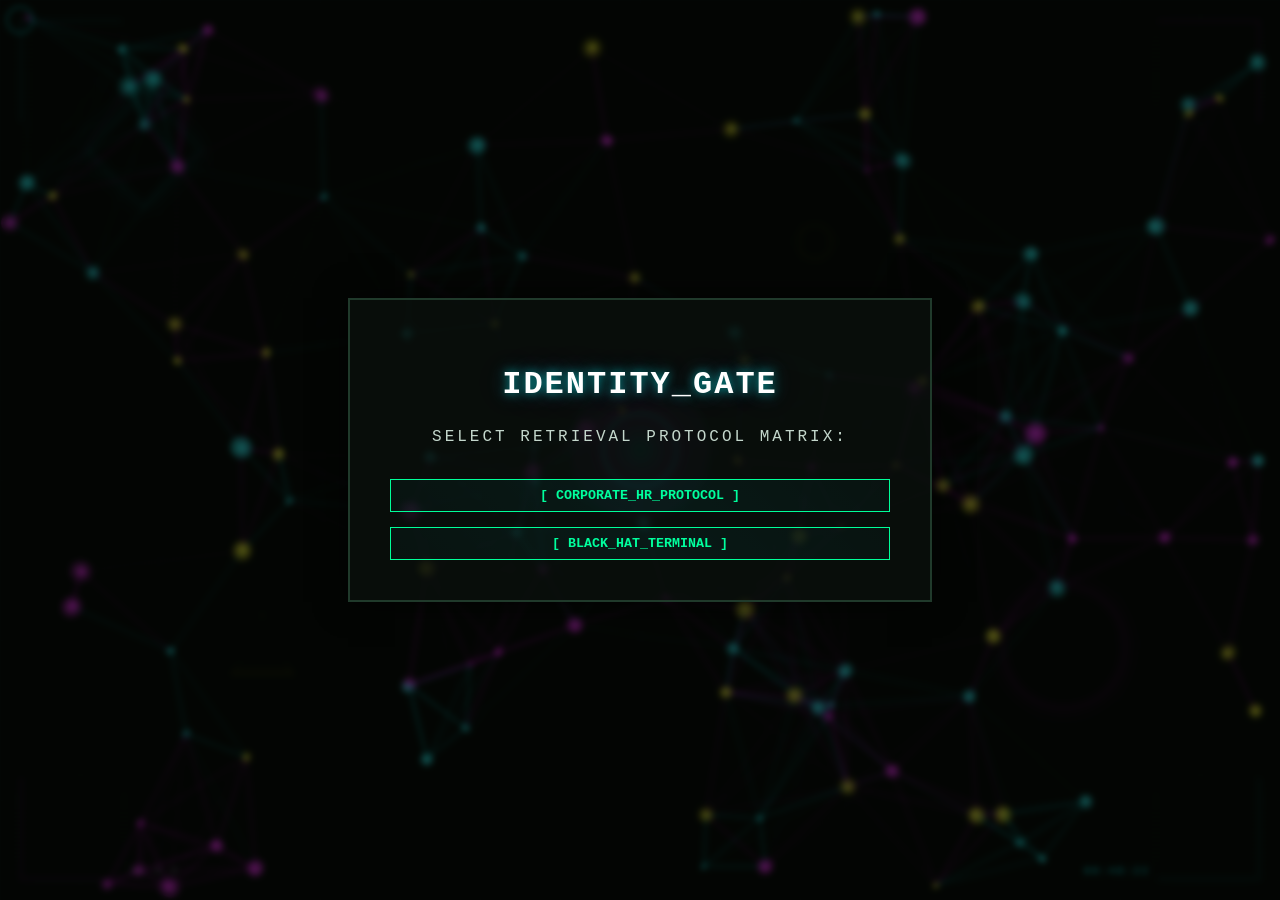
==== index.html @ b3e8c53b "feat: neon landing effects + matrix rain boot sequence - Add particle system (130 particles, 3 color" ====
<!DOCTYPE html>
<html lang="en">
<head>
    <meta charset="UTF-8">
    <meta name="viewport" content="width=device-width, initial-scale=1.0">
    <title>JESÚS MARTÍNEZ // DEVOPS_DECK</title>
    <link rel="preconnect" href="https://fonts.googleapis.com">
    <link rel="preconnect" href="https://fonts.gstatic.com" crossorigin>
    <link href="https://fonts.googleapis.com/css2?family=Orbitron:wght@400;500;600;700;800;900&display=swap" rel="stylesheet">
    <link rel="stylesheet" href="style.css">
</head>
<body>
    <div class="grid-lines"></div>
    <div class="scanlines"></div>
    <div class="floating-shapes">
        <div class="shape shape-1"></div>
        <div class="shape shape-2"></div>
        <div class="shape shape-3"></div>
        <div class="shape shape-4"></div>
        <div class="shape shape-5"></div>
    </div>
    <div class="corner corner-tl"></div>
    <div class="corner corner-tr"></div>
    <div class="corner corner-bl"></div>
    <div class="corner corner-br"></div>
    <canvas class="scene" id="scene"></canvas>
    <canvas id="matrix-rain" class="matrix-rain hidden"></canvas>

    <!-- ==========================================
         GATEKEEPER LAYER (INITIAL SCREEN)
         ========================================== -->
    <div id="gatekeeper-screen" class="overlay-screen">
        <div class="gatekeeper-frame">
            <h1 class="glitch-title" data-text="IDENTITY_GATE">IDENTITY_GATE</h1>
            <p class="gatekeeper-hint">SELECT RETRIEVAL PROTOCOL MATRIX:</p>
            <div class="gatekeeper-actions">
                <button id="gate-hr-btn" class="btn-gate hr-gate">[ CORPORATE_HR_PROTOCOL ]</button>
                <button id="gate-tech-btn" class="btn-gate tech-gate">[ BLACK_HAT_TERMINAL ]</button>
            </div>
        </div>
    </div>

    <!-- ==========================================
         TERMINAL BOOT SCREEN LAYER
         ========================================== -->
    <div id="boot-screen" class="overlay-screen hidden">
        <div class="boot-container">
            <div class="boot-header">
                <span>SYSTEM_BOOT_LOG // CORE_v4.8</span>
                <button id="skip-boot-btn" class="btn-skip">[ BYPASS_BOOT ]</button>
            </div>
            <div id="boot-log" class="boot-log-output"></div>
            <div id="login-prompt" class="login-prompt-zone"></div>
        </div>
    </div>

    <!-- ==========================================
         MAIN INTERFACE DECK
         ========================================== -->
    <main id="main-ui" class="main-deck hidden">
        
        <!-- TOP CONFIGURATION CONTROL MATRIX -->
        <header class="deck-header staggered-reveal">
            <div class="brand-zone">
                <h1 class="main-title">JESÚS MARTÍNEZ</h1>
                <p id="cv-subtitle" class="main-subtitle">> Specialist Agent // Tech Deck // DevOps & Admin</p>
            </div>
            <div class="control-matrix">
                <button id="hr-mode-btn" class="btn-control">[ SWITCH TO STANDARD CV ]</button>
                <button id="overclock-btn" class="btn-control btn-danger">CORE_OVERCLOCK</button>
                <button id="toggle-font-btn" class="btn-control">[ AA_READABLE_FONT ]</button>
                <button id="toggle-theme-btn" class="btn-control">[ COLOR_MATRIX: DEFAULT ]</button>
                <button id="reset-page-btn" class="btn-control">[ RESET_DECK ]</button>
            </div>
        </header>

        <p id="cv-contact" class="contact-sub-bar staggered-reveal">LOC: CDMX // LANG: EN_ADV, ES_NAT // NET_LINK: <a href="https://www.linkedin.com/in/jesusmartinezg95/" target="_blank">linkedin.com/in/jesusmartinezg95/</a></p>

        <!-- SECTION 0: METRICS DIAGNOSTICS -->
        <section id="metrics-deck" class="section-card staggered-reveal">
            <h2 id="sec0-title">[00] SYSTEM_METRICS</h2>
            <div class="metrics-grid">
                <div class="metric-cell">
                    <span id="lbl-exp" class="metric-label">EXP_LEVEL</span>
                    <span class="metric-value text-accent">~7.0_YEARS</span>
                </div>
                <div class="metric-cell">
                    <span id="lbl-zone" class="metric-label">ZONE_DB</span>
                    <span class="metric-value">MX_CDMX</span>
                </div>
                <div class="metric-cell">
                    <span id="lbl-tv" class="metric-label">TICKET_VELOCITY</span>
                    <span class="metric-value">OPTIMIZED</span>
                </div>
                <div class="metric-cell">
                    <span id="lbl-os" class="metric-label">PRIMARY_OS</span>
                    <span class="metric-value">LINUX_CORE</span>
                </div>
                <div class="metric-cell">
                    <span id="lbl-tool" class="metric-label">ADMIN_TOOL</span>
                    <span class="metric-value">JIRA_CLOUD</span>
                </div>
                <div class="metric-cell">
                    <span id="lbl-lv" class="metric-label">LEARNING_VECTOR</span>
                    <span class="metric-value text-neon">ACTIVE</span>
                </div>
                <div class="metric-cell">
                    <span id="lbl-ds" class="metric-label">DOCUMENTATION_SCORE</span>
                    <span class="metric-value">ROBUST</span>
                </div>
                <div class="metric-cell">
                    <span id="lbl-ut" class="metric-label">UPTIME</span>
                    <span class="metric-value">100%</span>
                </div>
                <div class="metric-cell">
                    <span id="lbl-cc" class="metric-label">COFFEE_CONSUMPTION</span>
                    <span class="metric-value text-accent">CRITICAL</span>
                </div>
            </div>
        </section>

        <!-- SECTION 1: INVENTORY MATRIX (SKILLS) -->
        <section id="inventory-deck" class="section-card staggered-reveal">
            <h2 id="sec1-title">[01] HARDWARE_INVENTORY (SKILLS)</h2>
            <p id="sec1-desc" class="section-instruction">Select an item slot to extract technical metadata and sub-tools.</p>
            
            <div class="inventory-container">
                <!-- Left Hand Slots Grid -->
                <div class="inventory-grid">
                    <div class="inv-slot active" data-item="jira">Jira_Cloud.cfg</div>
                    <div class="inv-slot" data-item="linux">Linux_Core.bin</div>
                    <div class="inv-slot" data-item="automation">Automation.sh</div>
                    <div class="inv-slot" data-item="identity">IAM_Access.key</div>
                    <div class="inv-slot" data-item="cloud">Cloud_Dev.env</div>
                    <div class="inv-slot" data-item="endpoint">Endpoint_Mgmt.sys</div>
                    <div class="inv-slot" data-item="agile">Agile_Sprint.log</div>
                    <div class="inv-slot" data-item="service">Service_SLA.cfg</div>
                    <div class="inv-slot" data-item="excel">Data_Report.xlsx</div>
                    <div class="inv-slot" data-item="webdev">Web_Dev.src</div>
                    <div class="inv-slot" data-item="ai">AI_Leverage.run</div>
                </div>

                <!-- Right Hand Metadata Reader Pane -->
                <div class="inventory-display-pane">
                    <h3 id="item-title" class="display-title">Jira_Cloud.cfg</h3>
                    <div class="display-meta">
                        <p id="lbl-rarity">RARITY: <span class="text-accent" id="item-rarity">SPEC</span></p>
                        <p id="lbl-level">SKILL_LEVEL: <span id="item-level">PLATFORM_ADMIN</span></p>
                    </div>
                    <hr class="pane-divider">
                    <p id="item-desc" class="display-description">
                        Coordinates platform configuration and user management within Atlassian Jira Cloud. Configures custom workflows, issue fields, security schemes, and Agile project boards to keep engineering squads completely aligned.
                    </p>
                </div>
            </div>
        </section>

        <!-- SECTION 2: CONTRACT LOG (EXPERIENCE) -->
        <section id="mission-log" class="section-card staggered-reveal">
            <div class="log-section-header">
                <h2 id="sec2-title">[02] CONTRACT_LOG (EXPERIENCE_HISTORY)</h2>
                <button id="decrypt-all-btn" class="btn-decrypt">[ DECRYPT_ALL_LOGS ]</button>
            </div>
            
            <div class="timeline">
                <div class="timeline-event">
                    <div id="role-tideworks">
                        <button class="btn-decrypt action-decrypt" data-target="role-tideworks">[ DECRYPT TIDEWORKS LOG ]</button>
                    </div>
                </div>
                <div class="timeline-event">
                    <div id="role-tcs">
                        <button class="btn-decrypt action-decrypt" data-target="role-tcs">[ DECRYPT TCS LOG ]</button>
                    </div>
                </div>
                <div class="timeline-event">
                    <div id="role-mahindra">
                        <button class="btn-decrypt action-decrypt" data-target="role-mahindra">[ DECRYPT TECH MAHINDRA LOG ]</button>
                    </div>
                </div>
                <div class="timeline-event">
                    <div id="role-compucom">
                        <button class="btn-decrypt action-decrypt" data-target="role-compucom">[ DECRYPT COMPUCOM LOG ]</button>
                    </div>
                </div>
            </div>
        </section>

    </main>

    <div class="version">v1.0.0</div>
    <div class="time" id="time">00:00:00</div>
    <div class="mouse-trail" id="trail"></div>

    <script src="script.js"></script>
</body>
</html>
---- style.css ----
/* ==========================================
   VARIABLES & DESIGN MATRIX
   ========================================== */
:root {
    --bg-main: #050806;
    --card-bg: rgba(10, 16, 12, 0.85);
    --text-main: #c4d7cc;
    --text-bright: #ffffff;
    --border-color: #203a2b;
    
    --accent-neon: #00ff99;
    --accent-critical: #ff3366;
    --accent-dim: #116644;
    
    --font-terminal: 'Courier New', Courier, monospace;
    --font-readable: 'Segoe UI', Tahoma, Geneva, Verdana, sans-serif;
}

body {
    background-color: var(--bg-main);
    color: var(--text-main);
    font-family: var(--font-terminal);
    margin: 0;
    padding: 20px;
    box-sizing: border-box;
    overflow-x: hidden;
    line-height: 1.5;
}

body.readable-font {
    font-family: var(--font-readable) !important;
}

body.high-contrast-mode {
    --bg-main: #ffffff !important;
    --card-bg: #f7f9fa !important;
    --text-main: #2d3748 !important;
    --text-bright: #1a202c !important;
    --border-color: #cbd5e0 !important;
    --accent-neon: #1a56c4 !important;
    --accent-critical: #c53030 !important;
    --accent-dim: #cbd5e0 !important;
}

body.overclocked {
    --accent-neon: #ff3366 !important;
    --accent-critical: #00ff99 !important;
    --border-color: #5a1827 !important;
    --bg-main: #0a0305 !important;
}

/* OVERLAY MODULES */
.overlay-screen {
    position: fixed;
    top: 0;
    left: 0;
    width: 100vw;
    height: 100vh;
    background: var(--bg-main);
    z-index: 9999;
    display: flex;
    justify-content: center;
    align-items: center;
    padding: 20px;
    box-sizing: border-box;
}

.hidden { display: none !important; }

#gatekeeper-screen {
    background: rgba(5, 8, 6, 0.65) !important;
    backdrop-filter: blur(3px);
}

#gatekeeper-screen .gatekeeper-frame {
    animation: framePulse 4s ease-in-out infinite;
}

@keyframes framePulse {
    0%, 100% { box-shadow: 0 0 30px rgba(0, 255, 255, 0.15), 0 0 60px rgba(0, 255, 255, 0.05); }
    50% { box-shadow: 0 0 50px rgba(255, 0, 255, 0.25), 0 0 80px rgba(255, 0, 255, 0.1); }
}

.gatekeeper-frame {
    background: rgba(10, 16, 12, 0.75);
    border: 2px solid var(--border-color);
    padding: 40px;
    text-align: center;
    max-width: 500px;
    width: 100%;
    box-shadow: 0 0 30px rgba(0, 0, 0, 0.7);
    transition: box-shadow 0.3s ease;
}

.gatekeeper-frame:hover {
    border-color: var(--accent-neon);
    box-shadow: 0 0 40px rgba(0, 255, 153, 0.2), 0 0 80px rgba(0, 255, 153, 0.05);
}

.glitch-title {
    color: var(--text-bright);
    font-size: 2rem;
    margin-bottom: 10px;
    letter-spacing: 2px;
    text-shadow: 0 0 10px rgba(0, 255, 255, 0.5), 0 0 20px rgba(0, 255, 255, 0.3), 0 0 40px rgba(255, 0, 255, 0.2);
    animation: titleGlow 3s ease-in-out infinite;
}

@keyframes titleGlow {
    0%, 100% { text-shadow: 0 0 10px rgba(0, 255, 255, 0.5), 0 0 20px rgba(0, 255, 255, 0.3), 0 0 40px rgba(255, 0, 255, 0.2); }
    50% { text-shadow: 0 0 20px rgba(255, 0, 255, 0.6), 0 0 40px rgba(255, 0, 255, 0.4), 0 0 60px rgba(0, 255, 255, 0.3); }
}

.gatekeeper-hint { margin-bottom: 30px; color: var(--text-main); letter-spacing: 3px; }
.gatekeeper-actions { display: flex; flex-direction: column; gap: 15px; }

.btn-gate {
    position: relative;
    overflow: hidden;
    transition: all 0.3s ease;
}

.btn-gate::after {
    content: '';
    position: absolute;
    top: -50%;
    left: -50%;
    width: 200%;
    height: 200%;
    background: linear-gradient(45deg, transparent, rgba(0, 255, 255, 0.05), transparent);
    animation: btnSweep 3s linear infinite;
}

@keyframes btnSweep {
    0% { transform: translateX(-100%) rotate(45deg); }
    100% { transform: translateX(100%) rotate(45deg); }
}

.btn-gate:hover::after { display: none; }

.boot-container {
    width: 100%;
    max-width: 800px;
    height: 80vh;
    background: #000000;
    border: 1px solid var(--accent-dim);
    display: flex;
    flex-direction: column;
    padding: 15px;
}

.boot-header {
    display: flex;
    justify-content: space-between;
    border-bottom: 1px solid var(--accent-dim);
    padding-bottom: 8px;
    font-size: 0.85rem;
    color: var(--accent-neon);
}

.boot-log-output {
    flex-grow: 1;
    overflow-y: auto;
    margin-top: 15px;
    font-size: 0.95rem;
    color: var(--accent-neon);
}

.login-prompt-zone {
    margin-top: 10px;
    border-top: 1px dashed var(--accent-dim);
    padding-top: 15px;
}

.terminal-input-line { display: flex; gap: 10px; align-items: center; margin-top: 5px; }
.terminal-input {
    background: transparent; border: none; outline: none;
    color: #ffffff; font-family: inherit; font-size: 1rem; flex-grow: 1;
}

.blink-prompt { animation: blink 1s infinite; }
@keyframes blink { 50% { opacity: 0; } }

/* MAIN DECK DESIGN */
.main-deck { max-width: 1000px; margin: 0 auto; }
.deck-header {
    display: flex; justify-content: space-between; align-items: flex-start;
    flex-wrap: wrap; gap: 20px; border-bottom: 2px solid var(--border-color); padding-bottom: 20px;
}
.main-title { margin: 0; font-size: 2.2rem; color: var(--text-bright); letter-spacing: 1px; }
.main-subtitle { color: var(--accent-neon); font-weight: bold; margin: 5px 0 0 0; }
.contact-sub-bar { margin: 10px 0 30px 0; font-size: 0.85rem; opacity: 0.8; }
.contact-sub-bar a { color: inherit; text-decoration: underline; }
.contact-sub-bar a:hover { color: var(--accent-neon); }
.control-matrix { display: flex; flex-wrap: wrap; gap: 8px; }

.section-card { background: var(--card-bg); border: 1px solid var(--border-color); padding: 25px; margin-bottom: 25px; border-radius: 2px; }
.section-card h2 { margin-top: 0; margin-bottom: 20px; font-size: 1.25rem; color: var(--text-bright); border-bottom: 1px solid var(--border-color); padding-bottom: 8px; }

.btn-gate, .btn-control, .btn-skip, .btn-decrypt {
    background: transparent; border: 1px solid var(--accent-neon); color: var(--accent-neon);
    font-family: inherit; padding: 8px 14px; cursor: pointer; font-weight: bold; transition: all 0.2s ease;
}
.btn-gate:hover, .btn-control:hover, .btn-skip:hover, .btn-decrypt:hover { background: var(--accent-neon); color: #000000 !important; }
body.high-contrast-mode .btn-gate:hover, body.high-contrast-mode .btn-control:hover, body.high-contrast-mode .btn-skip:hover, body.high-contrast-mode .btn-decrypt:hover { color: #ffffff !important; }

.btn-danger { border-color: var(--accent-critical); color: var(--accent-critical); }
.btn-danger:hover { background: var(--accent-critical); color: #ffffff !important; }

.metrics-grid { display: grid; grid-template-columns: repeat(auto-fill, minmax(200px, 1fr)); gap: 15px; }
.metric-cell { border: 1px solid var(--border-color); padding: 15px; background: rgba(0,0,0,0.2); }
body.high-contrast-mode .metric-cell { background: #edf2f7; }
.metric-label { display: block; font-size: 0.8rem; opacity: 0.7; margin-bottom: 5px; }
.metric-value { font-size: 1.15rem; font-weight: bold; }

/* INVENTORY INTERFACE MATRIX */
.section-instruction { font-size: 0.85rem; margin-bottom: 15px; opacity: 0.7; }
.inventory-container { display: grid; grid-template-columns: 1fr 1fr; gap: 20px; }
@media (max-width: 768px) { .inventory-container { grid-template-columns: 1fr; } }

.inventory-grid { display: grid; grid-template-columns: 1fr 1fr; gap: 10px; align-content: start; }
.inv-slot { border: 1px solid var(--border-color); padding: 12px; text-align: center; background: rgba(0,0,0,0.3); cursor: pointer; font-size: 0.85rem; user-select: none; text-overflow: ellipsis; overflow: hidden; white-space: nowrap; }
body.high-contrast-mode .inv-slot { background: #edf2f7; }
.inv-slot.active { border-color: var(--accent-neon); background: rgba(0, 255, 153, 0.05); color: var(--text-bright); font-weight: bold; }
body.high-contrast-mode .inv-slot.active { background: rgba(26, 86, 196, 0.1); color: var(--accent-neon); }

.inventory-display-pane { border: 1px solid var(--border-color); padding: 20px; background: rgba(0,0,0,0.4); min-height: 250px; }
body.high-contrast-mode .inventory-display-pane { background: #ffffff; }
.display-title { margin-top: 0; color: var(--text-bright); }
.display-meta { font-size: 0.85rem; margin: 10px 0; }
.display-meta p { margin: 4px 0; }
.pane-divider { border: 0; border-top: 1px dashed var(--border-color); margin: 15px 0; }

/* EXPERIENCE TIMELINE CONTAINER MODULES */
.log-section-header { display: flex; justify-content: space-between; align-items: center; flex-wrap: wrap; gap: 15px; margin-bottom: 20px; border-bottom: 1px solid var(--border-color); padding-bottom: 8px; }
.log-section-header h2 { margin: 0; border: none !important; padding: 0; }
.timeline { display: flex; flex-direction: column; gap: 20px; }
.timeline-event { width: 100%; }

.terminal-experience-box { background: rgba(12, 15, 18, 0.95); border: 1px solid var(--accent-neon); border-left: 4px solid var(--accent-neon); padding: 22px; border-radius: 4px; box-shadow: 0 4px 20px rgba(0, 255, 204, 0.04); font-family: inherit; transition: all 0.3s ease; animation: boxFadeIn 0.4s ease-out forwards; }
@keyframes boxFadeIn { from { opacity: 0; transform: translateY(8px); } to { opacity: 1; transform: translateY(0); } }

.experience-header { display: flex; justify-content: space-between; align-items: center; flex-wrap: wrap; gap: 10px; }
.role-title { font-size: 1.15rem; font-weight: bold; color: var(--text-bright); }
.role-date { color: var(--accent-neon); font-weight: bold; font-size: 0.95rem; }
.experience-metadata { margin-top: 6px; font-size: 0.8rem; font-weight: bold; opacity: 0.8; }
.tag-accent { color: var(--accent-critical); }
.tag-divider { color: var(--border-color); margin: 0 6px; }
.tag-secondary { color: #a0aec0; }
.box-divider { border: 0; border-top: 1px dashed var(--border-color); margin: 15px 0; }

.decryption-status-line { display: flex; align-items: center; gap: 8px; margin-bottom: 15px; }
.status-indicator-dot { width: 6px; height: 6px; background-color: var(--accent-neon); border-radius: 50%; }
.status-text { font-size: 0.75rem; font-weight: bold; color: var(--accent-neon); letter-spacing: 0.5px; }
.company-log-block { line-height: 1.6; }
.company-name { display: block; font-weight: bold; color: var(--text-bright); margin-bottom: 10px; font-size: 0.95rem; }

.clean-log-bullets { list-style: none; padding-left: 0; margin: 0; }
.clean-log-bullets li { position: relative; padding-left: 20px; margin-bottom: 12px; font-size: 0.95rem; color: var(--text-main); }
.clean-log-bullets li::before { content: "•"; position: absolute; left: 0; color: var(--accent-neon); font-weight: bold; }
.clean-log-bullets li:last-child { margin-bottom: 0; }

body.high-contrast-mode .terminal-experience-box { background: #ffffff !important; border-color: var(--border-color) !important; border-left-color: var(--accent-neon) !important; box-shadow: 0 2px 10px rgba(0,0,0,0.05) !important; }
body.high-contrast-mode .role-title, body.high-contrast-mode .company-name { color: #1a202c !important; }
body.high-contrast-mode .clean-log-bullets li { color: #2d3748 !important; }
body.high-contrast-mode .tag-secondary { color: #718096 !important; }

.text-accent { color: var(--accent-critical) !important; }
.text-neon { color: var(--accent-neon) !important; }

.staggered-reveal { opacity: 0; transform: translateY(10px); transition: opacity 0.4s ease, transform 0.4s ease; }
.staggered-reveal.visible { opacity: 1; transform: translateY(0); }

/* ==========================================
   MATRIX RAIN & BOOT EFFECTS
   ========================================== */
.matrix-rain {
    position: fixed;
    top: 0; left: 0;
    width: 100%; height: 100%;
    z-index: 1;
    pointer-events: none;
    opacity: 0.6;
}

#boot-screen {
    background: rgba(5, 8, 6, 0.65) !important;
}

.boot-container {
    background: rgba(0, 0, 0, 0.7) !important;
    backdrop-filter: blur(2px);
}

.glitch-flash {
    animation: glitchFlicker 0.15s ease 4;
}

@keyframes glitchFlicker {
    0% { opacity: 1; transform: translate(0); }
    25% { opacity: 0.2; transform: translate(-3px, 1px); }
    50% { opacity: 0.9; transform: translate(3px, -1px); }
    75% { opacity: 0.3; transform: translate(-1px, 2px); }
    100% { opacity: 1; transform: translate(0); }
}

@keyframes scanlineFlicker {
    0% { opacity: 0.4; }
    50% { opacity: 0.2; }
    100% { opacity: 0.4; }
}

#boot-log p {
    margin: 0 0 4px 0;
    animation: textFadeIn 0.3s ease-out;
}

@keyframes textFadeIn {
    from { opacity: 0; transform: translateY(5px); }
    to { opacity: 1; transform: translateY(0); }
}

.blink-prompt {
    animation: blink 0.8s infinite;
}

body.high-contrast-mode .matrix-rain { opacity: 0.25; }
body.high-contrast-mode #boot-screen { background: rgba(247, 249, 250, 0.85) !important; }
body.high-contrast-mode .boot-container { background: rgba(255, 255, 255, 0.85) !important; }
body.high-contrast-mode #gatekeeper-screen { background: rgba(247, 249, 250, 0.85) !important; }
body.high-contrast-mode #gatekeeper-screen .gatekeeper-frame { background: rgba(255, 255, 255, 0.9) !important; }

/* ==========================================
   NEON LANDING DECORATIVE ELEMENTS
   ========================================== */
:root {
    --neon-primary: #0ff;
    --neon-secondary: #f0f;
    --neon-tertiary: #ff0;
}

.scene {
    position: fixed;
    top: 0;
    left: 0;
    width: 100%;
    height: 100%;
    z-index: 0;
    pointer-events: none;
}

.main-deck, .overlay-screen {
    position: relative;
    z-index: 1;
}

.overlay-screen {
    position: fixed;
    z-index: 9999;
}

.grid-lines {
    position: fixed;
    top: 0;
    left: 0;
    width: 100%;
    height: 100%;
    background: 
        linear-gradient(90deg, rgba(0, 255, 255, 0.06) 1px, transparent 1px),
        linear-gradient(rgba(0, 255, 255, 0.06) 1px, transparent 1px),
        linear-gradient(90deg, rgba(255, 0, 255, 0.02) 2px, transparent 2px),
        linear-gradient(rgba(255, 0, 255, 0.02) 2px, transparent 2px);
    background-size: 80px 80px, 80px 80px, 160px 160px, 160px 160px;
    animation: gridMove 20s linear infinite;
    z-index: 0;
    pointer-events: none;
}

@keyframes gridMove {
    0% { transform: translate(0, 0); }
    100% { transform: translate(80px, 80px); }
}

.scanlines {
    position: fixed;
    top: 0;
    left: 0;
    width: 100%;
    height: 100%;
    background: repeating-linear-gradient(
        0deg,
        transparent,
        transparent 2px,
        rgba(0, 0, 0, 0.1) 2px,
        rgba(0, 0, 0, 0.1) 4px
    );
    pointer-events: none;
    z-index: 2;
}

.corner {
    position: fixed;
    width: 100px;
    height: 100px;
    border: 2px solid var(--neon-primary);
    opacity: 0.45;
    z-index: 0;
    pointer-events: none;
    box-shadow: 0 0 15px rgba(0, 255, 255, 0.15), inset 0 0 15px rgba(0, 255, 255, 0.05);
}

.corner-tl, .corner-br { border-color: var(--neon-primary); }
.corner-tr, .corner-bl { border-color: var(--neon-secondary); }

.corner-tl { top: 20px; left: 20px; border-right: none; border-bottom: none; }
.corner-tr { top: 20px; right: 20px; border-left: none; border-bottom: none; }
.corner-bl { bottom: 20px; left: 20px; border-right: none; border-top: none; }
.corner-br { bottom: 20px; right: 20px; border-left: none; border-top: none; }

.floating-shapes {
    position: fixed;
    top: 0;
    left: 0;
    width: 100%;
    height: 100%;
    z-index: 0;
    overflow: hidden;
    pointer-events: none;
}

.shape {
    position: absolute;
    border: 2px solid;
    opacity: 0.35;
    animation: float 8s ease-in-out infinite;
    box-shadow: 0 0 20px currentColor, inset 0 0 10px currentColor;
}

.shape-1 {
    width: 80px; height: 80px;
    top: 12%; left: 8%;
    border-color: var(--neon-primary);
    transform: rotate(45deg);
    color: var(--neon-primary);
    animation-duration: 7s;
}

.shape-2 {
    width: 120px; height: 120px;
    top: 65%; right: 12%;
    border-color: var(--neon-secondary);
    border-radius: 50%;
    animation-delay: -2s;
    color: var(--neon-secondary);
    animation-duration: 9s;
}

.shape-3 {
    width: 60px; height: 60px;
    bottom: 25%; left: 18%;
    border-color: var(--neon-tertiary);
    clip-path: polygon(50% 0%, 100% 100%, 0% 100%);
    animation-delay: -4s;
    color: var(--neon-tertiary);
    animation-duration: 6s;
}

.shape-4 {
    width: 40px; height: 40px;
    top: 40%; left: 60%;
    border-color: var(--neon-primary);
    border-radius: 4px;
    animation-delay: -1s;
    animation-duration: 11s;
    color: var(--neon-primary);
    opacity: 0.25;
    box-shadow: 0 0 10px currentColor;
}

.shape-5 {
    width: 30px; height: 30px;
    top: 25%; right: 35%;
    border-color: var(--neon-tertiary);
    border-radius: 50%;
    animation-delay: -5s;
    animation-duration: 13s;
    color: var(--neon-tertiary);
    opacity: 0.2;
    box-shadow: 0 0 8px currentColor;
}

@keyframes float {
    0%, 100% { transform: translateY(0) rotate(0deg); }
    33% { transform: translateY(-25px) rotate(5deg); }
    66% { transform: translateY(10px) rotate(-3deg); }
}

.mouse-trail {
    position: fixed;
    width: 24px;
    height: 24px;
    border: 2px solid var(--neon-primary);
    border-radius: 50%;
    pointer-events: none;
    transform: translate(-50%, -50%);
    transition: transform 0.1s ease, width 0.2s, height 0.2s;
    z-index: 9998;
    opacity: 0.5;
    mix-blend-mode: screen;
}

.mouse-trail.hovering {
    width: 40px;
    height: 40px;
    border-color: var(--neon-secondary);
    opacity: 0.8;
}

.version {
    position: fixed;
    bottom: 20px;
    left: 130px;
    font-size: 0.65rem;
    color: var(--text-dim, #667);
    letter-spacing: 2px;
    z-index: 1;
    pointer-events: none;
    font-family: var(--font-terminal);
}

.time {
    position: fixed;
    bottom: 20px;
    right: 130px;
    font-size: 0.65rem;
    color: var(--neon-primary);
    letter-spacing: 2px;
    z-index: 1;
    pointer-events: none;
    font-family: var(--font-terminal);
}

body.high-contrast-mode .corner { opacity: 0.4; border-color: var(--accent-neon); }
body.high-contrast-mode .grid-lines { background: linear-gradient(90deg, rgba(26,86,196,0.05) 1px, transparent 1px), linear-gradient(rgba(26,86,196,0.05) 1px, transparent 1px); background-size: 80px 80px; }
body.high-contrast-mode .mouse-trail { border-color: var(--accent-neon); }
body.high-contrast-mode .time { color: var(--accent-neon); }

@media (max-width: 600px) {
    .corner { width: 50px; height: 50px; }
    .corner-tl { top: 10px; left: 10px; }
    .corner-tr { top: 10px; right: 10px; }
    .corner-bl { bottom: 10px; left: 10px; }
    .corner-br { bottom: 10px; right: 10px; }
    .version { left: 70px; bottom: 15px; }
    .time { right: 70px; bottom: 15px; }
}
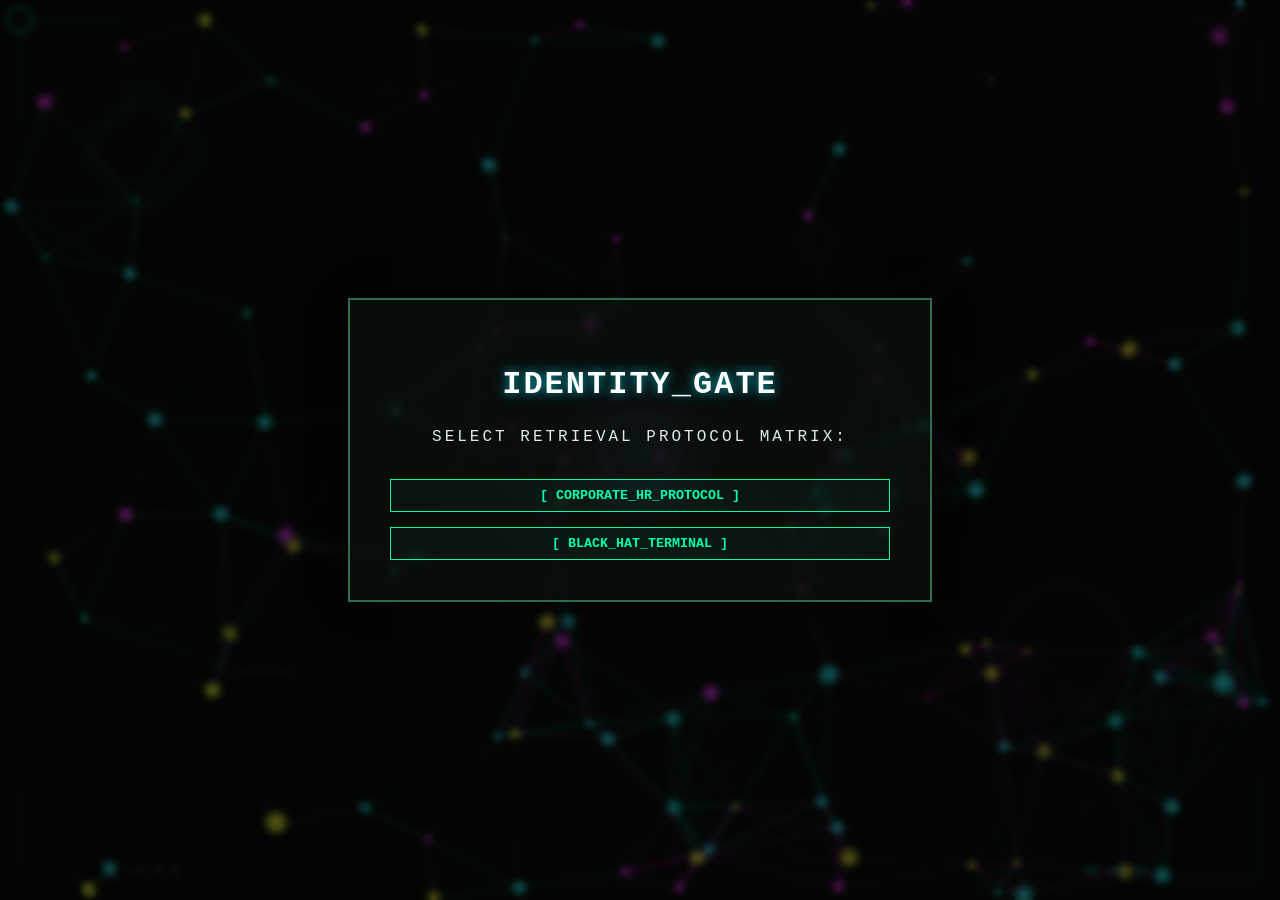
==== commit 6e5df6ae: "feat: move LinkedIn to header, redesign HR mode as clean professional CV - Moved LinkedIn link below" ====
--- a/index.html
+++ b/index.html
@@ -64,6 +64,10 @@
             <div class="brand-zone">
                 <h1 class="main-title">JESÚS MARTÍNEZ</h1>
                 <p id="cv-subtitle" class="main-subtitle">> Specialist Agent // Tech Deck // DevOps & Admin</p>
+                <p id="cv-contact" class="contact-sub-bar">
+                    <span class="contact-meta">LOC: CDMX // LANG: EN_ADV, ES_NAT</span>
+                    <a class="linkedin-link" href="https://www.linkedin.com/in/jesusmartinezg95/" target="_blank">◈ linkedin.com/in/jesusmartinezg95/</a>
+                </p>
             </div>
             <div class="control-matrix">
                 <button id="hr-mode-btn" class="btn-control">[ SWITCH TO STANDARD CV ]</button>
@@ -73,8 +77,6 @@
                 <button id="reset-page-btn" class="btn-control">[ RESET_DECK ]</button>
             </div>
         </header>
-
-        <p id="cv-contact" class="contact-sub-bar staggered-reveal">LOC: CDMX // LANG: EN_ADV, ES_NAT // NET_LINK: <a href="https://www.linkedin.com/in/jesusmartinezg95/" target="_blank">linkedin.com/in/jesusmartinezg95/</a></p>
 
         <!-- SECTION 0: METRICS DIAGNOSTICS -->
         <section id="metrics-deck" class="section-card staggered-reveal">
--- a/style.css
+++ b/style.css
@@ -3,14 +3,14 @@
    ========================================== */
 :root {
     --bg-main: #050806;
-    --card-bg: rgba(10, 16, 12, 0.85);
-    --text-main: #c4d7cc;
+    --card-bg: rgba(10, 16, 12, 0.9);
+    --text-main: #dcebe3;
     --text-bright: #ffffff;
-    --border-color: #203a2b;
+    --border-color: #2d6b4a;
     
-    --accent-neon: #00ff99;
+    --accent-neon: #00ffa3;
     --accent-critical: #ff3366;
-    --accent-dim: #116644;
+    --accent-dim: #1a7a55;
     
     --font-terminal: 'Courier New', Courier, monospace;
     --font-readable: 'Segoe UI', Tahoma, Geneva, Verdana, sans-serif;
@@ -32,14 +32,14 @@
 }
 
 body.high-contrast-mode {
-    --bg-main: #ffffff !important;
-    --card-bg: #f7f9fa !important;
-    --text-main: #2d3748 !important;
-    --text-bright: #1a202c !important;
-    --border-color: #cbd5e0 !important;
-    --accent-neon: #1a56c4 !important;
-    --accent-critical: #c53030 !important;
-    --accent-dim: #cbd5e0 !important;
+    --bg-main: #f8fafc !important;
+    --card-bg: #ffffff !important;
+    --text-main: #1e293b !important;
+    --text-bright: #0f172a !important;
+    --border-color: #e2e8f0 !important;
+    --accent-neon: #2563eb !important;
+    --accent-critical: #dc2626 !important;
+    --accent-dim: #94a3b8 !important;
 }
 
 body.overclocked {
@@ -187,14 +187,45 @@
     display: flex; justify-content: space-between; align-items: flex-start;
     flex-wrap: wrap; gap: 20px; border-bottom: 2px solid var(--border-color); padding-bottom: 20px;
 }
-.main-title { margin: 0; font-size: 2.2rem; color: var(--text-bright); letter-spacing: 1px; }
-.main-subtitle { color: var(--accent-neon); font-weight: bold; margin: 5px 0 0 0; }
-.contact-sub-bar { margin: 10px 0 30px 0; font-size: 0.85rem; opacity: 0.8; }
-.contact-sub-bar a { color: inherit; text-decoration: underline; }
-.contact-sub-bar a:hover { color: var(--accent-neon); }
+.main-title { margin: 0; font-size: 2.2rem; color: var(--text-bright); letter-spacing: 1px; text-shadow: 0 0 20px rgba(0, 255, 163, 0.15), 0 0 40px rgba(0, 255, 163, 0.05); }
+.main-subtitle { color: var(--accent-neon); font-weight: bold; margin: 5px 0 8px 0; text-shadow: 0 0 10px rgba(0, 255, 163, 0.2); }
+
+.contact-sub-bar { margin: 0; font-size: 0.85rem; display: flex; align-items: center; gap: 12px; flex-wrap: wrap; }
+.contact-meta { opacity: 0.6; font-size: 0.8rem; }
+.linkedin-link {
+    display: inline-flex;
+    align-items: center;
+    gap: 6px;
+    color: var(--accent-neon);
+    font-weight: bold;
+    font-size: 1rem;
+    text-decoration: none;
+    padding: 6px 14px;
+    border: 1px solid var(--accent-neon);
+    transition: all 0.3s ease;
+    letter-spacing: 0.5px;
+}
+.linkedin-link:hover {
+    background: var(--accent-neon);
+    color: #000000 !important;
+    box-shadow: 0 0 20px rgba(0, 255, 163, 0.3), 0 0 40px rgba(0, 255, 163, 0.1);
+    text-shadow: none !important;
+}
 .control-matrix { display: flex; flex-wrap: wrap; gap: 8px; }
 
-.section-card { background: var(--card-bg); border: 1px solid var(--border-color); padding: 25px; margin-bottom: 25px; border-radius: 2px; }
+.section-card {
+    background: var(--card-bg);
+    border: 1px solid var(--border-color);
+    padding: 25px;
+    margin-bottom: 25px;
+    border-radius: 2px;
+    box-shadow: 0 0 20px rgba(0, 255, 163, 0.04), 0 0 40px rgba(0, 255, 163, 0.02), inset 0 0 30px rgba(0, 255, 163, 0.02);
+    transition: box-shadow 0.3s ease, border-color 0.3s ease;
+}
+.section-card:hover {
+    border-color: var(--accent-neon);
+    box-shadow: 0 0 25px rgba(0, 255, 163, 0.08), 0 0 50px rgba(0, 255, 163, 0.03);
+}
 .section-card h2 { margin-top: 0; margin-bottom: 20px; font-size: 1.25rem; color: var(--text-bright); border-bottom: 1px solid var(--border-color); padding-bottom: 8px; }
 
 .btn-gate, .btn-control, .btn-skip, .btn-decrypt {
@@ -208,8 +239,9 @@
 .btn-danger:hover { background: var(--accent-critical); color: #ffffff !important; }
 
 .metrics-grid { display: grid; grid-template-columns: repeat(auto-fill, minmax(200px, 1fr)); gap: 15px; }
-.metric-cell { border: 1px solid var(--border-color); padding: 15px; background: rgba(0,0,0,0.2); }
-body.high-contrast-mode .metric-cell { background: #edf2f7; }
+.metric-cell { border: 1px solid var(--border-color); padding: 15px; background: rgba(0,0,0,0.25); transition: border-color 0.3s ease, box-shadow 0.3s ease; }
+.metric-cell:hover { border-color: var(--accent-neon); box-shadow: 0 0 10px rgba(0, 255, 163, 0.06); }
+body.high-contrast-mode .metric-cell { background: #f1f5f9; }
 .metric-label { display: block; font-size: 0.8rem; opacity: 0.7; margin-bottom: 5px; }
 .metric-value { font-size: 1.15rem; font-weight: bold; }
 
@@ -219,14 +251,16 @@
 @media (max-width: 768px) { .inventory-container { grid-template-columns: 1fr; } }
 
 .inventory-grid { display: grid; grid-template-columns: 1fr 1fr; gap: 10px; align-content: start; }
-.inv-slot { border: 1px solid var(--border-color); padding: 12px; text-align: center; background: rgba(0,0,0,0.3); cursor: pointer; font-size: 0.85rem; user-select: none; text-overflow: ellipsis; overflow: hidden; white-space: nowrap; }
-body.high-contrast-mode .inv-slot { background: #edf2f7; }
-.inv-slot.active { border-color: var(--accent-neon); background: rgba(0, 255, 153, 0.05); color: var(--text-bright); font-weight: bold; }
-body.high-contrast-mode .inv-slot.active { background: rgba(26, 86, 196, 0.1); color: var(--accent-neon); }
-
-.inventory-display-pane { border: 1px solid var(--border-color); padding: 20px; background: rgba(0,0,0,0.4); min-height: 250px; }
-body.high-contrast-mode .inventory-display-pane { background: #ffffff; }
-.display-title { margin-top: 0; color: var(--text-bright); }
+.inv-slot { border: 1px solid var(--border-color); padding: 12px; text-align: center; background: rgba(0,0,0,0.3); cursor: pointer; font-size: 0.85rem; user-select: none; text-overflow: ellipsis; overflow: hidden; white-space: nowrap; transition: border-color 0.3s ease, box-shadow 0.3s ease, background 0.3s ease; }
+.inv-slot:hover { border-color: var(--accent-neon); background: rgba(0, 255, 163, 0.04); box-shadow: 0 0 8px rgba(0, 255, 163, 0.06); }
+body.high-contrast-mode .inv-slot { background: #f8fafc; }
+body.high-contrast-mode .inv-slot:hover { background: rgba(37, 99, 235, 0.04); border-color: var(--accent-neon); }
+.inv-slot.active { border-color: var(--accent-neon); background: rgba(0, 255, 163, 0.08); color: var(--text-bright); font-weight: bold; box-shadow: 0 0 12px rgba(0, 255, 163, 0.15), 0 0 24px rgba(0, 255, 163, 0.05); }
+body.high-contrast-mode .inv-slot.active { background: rgba(37, 99, 235, 0.08); color: var(--accent-neon); box-shadow: 0 0 8px rgba(37, 99, 235, 0.1); }
+
+.inventory-display-pane { border: 1px solid var(--border-color); padding: 20px; background: rgba(0,0,0,0.4); min-height: 250px; box-shadow: inset 0 0 20px rgba(0, 255, 163, 0.03); }
+body.high-contrast-mode .inventory-display-pane { background: #ffffff; box-shadow: inset 0 0 10px rgba(0,0,0,0.02); }
+.display-title { margin-top: 0; color: var(--text-bright); text-shadow: 0 0 10px rgba(0, 255, 163, 0.1); }
 .display-meta { font-size: 0.85rem; margin: 10px 0; }
 .display-meta p { margin: 4px 0; }
 .pane-divider { border: 0; border-top: 1px dashed var(--border-color); margin: 15px 0; }
@@ -237,7 +271,7 @@
 .timeline { display: flex; flex-direction: column; gap: 20px; }
 .timeline-event { width: 100%; }
 
-.terminal-experience-box { background: rgba(12, 15, 18, 0.95); border: 1px solid var(--accent-neon); border-left: 4px solid var(--accent-neon); padding: 22px; border-radius: 4px; box-shadow: 0 4px 20px rgba(0, 255, 204, 0.04); font-family: inherit; transition: all 0.3s ease; animation: boxFadeIn 0.4s ease-out forwards; }
+.terminal-experience-box { background: rgba(12, 15, 18, 0.95); border: 1px solid var(--accent-neon); border-left: 4px solid var(--accent-neon); padding: 22px; border-radius: 4px; box-shadow: 0 4px 20px rgba(0, 255, 204, 0.06), 0 0 30px rgba(0, 255, 163, 0.03); font-family: inherit; transition: all 0.3s ease; animation: boxFadeIn 0.4s ease-out forwards; }
 @keyframes boxFadeIn { from { opacity: 0; transform: translateY(8px); } to { opacity: 1; transform: translateY(0); } }
 
 .experience-header { display: flex; justify-content: space-between; align-items: center; flex-wrap: wrap; gap: 10px; }
@@ -260,7 +294,9 @@
 .clean-log-bullets li::before { content: "•"; position: absolute; left: 0; color: var(--accent-neon); font-weight: bold; }
 .clean-log-bullets li:last-child { margin-bottom: 0; }
 
-body.high-contrast-mode .terminal-experience-box { background: #ffffff !important; border-color: var(--border-color) !important; border-left-color: var(--accent-neon) !important; box-shadow: 0 2px 10px rgba(0,0,0,0.05) !important; }
+body.high-contrast-mode .section-card { background: #ffffff !important; box-shadow: 0 1px 4px rgba(0,0,0,0.04) !important; }
+body.high-contrast-mode .section-card:hover { border-color: var(--accent-neon) !important; box-shadow: 0 2px 8px rgba(37, 99, 235, 0.08) !important; }
+body.high-contrast-mode .terminal-experience-box { background: #ffffff !important; border-color: var(--border-color) !important; border-left-color: var(--accent-neon) !important; box-shadow: 0 1px 4px rgba(0,0,0,0.04) !important; }
 body.high-contrast-mode .role-title, body.high-contrast-mode .company-name { color: #1a202c !important; }
 body.high-contrast-mode .clean-log-bullets li { color: #2d3748 !important; }
 body.high-contrast-mode .tag-secondary { color: #718096 !important; }
@@ -324,11 +360,13 @@
     animation: blink 0.8s infinite;
 }
 
-body.high-contrast-mode .matrix-rain { opacity: 0.25; }
-body.high-contrast-mode #boot-screen { background: rgba(247, 249, 250, 0.85) !important; }
-body.high-contrast-mode .boot-container { background: rgba(255, 255, 255, 0.85) !important; }
-body.high-contrast-mode #gatekeeper-screen { background: rgba(247, 249, 250, 0.85) !important; }
-body.high-contrast-mode #gatekeeper-screen .gatekeeper-frame { background: rgba(255, 255, 255, 0.9) !important; }
+body.high-contrast-mode .matrix-rain { opacity: 0.2; }
+body.high-contrast-mode #boot-screen { background: #f8fafc !important; }
+body.high-contrast-mode .boot-container { background: #ffffff !important; }
+body.high-contrast-mode #gatekeeper-screen { background: #f8fafc !important; backdrop-filter: none !important; }
+body.high-contrast-mode #gatekeeper-screen .gatekeeper-frame { background: #ffffff !important; }
+body.high-contrast-mode .gatekeeper-hint { color: #64748b !important; }
+body.high-contrast-mode .glitch-title { color: #0f172a !important; text-shadow: 0 0 10px rgba(37, 99, 235, 0.3) !important; }
 
 /* ==========================================
    NEON LANDING DECORATIVE ELEMENTS
@@ -540,10 +578,206 @@
     font-family: var(--font-terminal);
 }
 
-body.high-contrast-mode .corner { opacity: 0.4; border-color: var(--accent-neon); }
-body.high-contrast-mode .grid-lines { background: linear-gradient(90deg, rgba(26,86,196,0.05) 1px, transparent 1px), linear-gradient(rgba(26,86,196,0.05) 1px, transparent 1px); background-size: 80px 80px; }
+/* ==========================================
+   HR MODE — PROFESSIONAL CV CLEAN LAYOUT
+   ========================================== */
+body.high-contrast-mode .grid-lines,
+body.high-contrast-mode .scanlines,
+body.high-contrast-mode .floating-shapes,
+body.high-contrast-mode .corner,
+body.high-contrast-mode .scene,
+body.high-contrast-mode #scene { display: none !important; }
 body.high-contrast-mode .mouse-trail { border-color: var(--accent-neon); }
 body.high-contrast-mode .time { color: var(--accent-neon); }
+body.high-contrast-mode .version { color: #94a3b8; }
+
+body.high-contrast-mode {
+    font-family: 'Segoe UI', Tahoma, Geneva, Verdana, sans-serif !important;
+    padding: 40px 20px !important;
+}
+
+/* Header */
+body.high-contrast-mode .deck-header {
+    flex-direction: column !important;
+    align-items: flex-start !important;
+    gap: 15px !important;
+    border-bottom: 2px solid var(--border-color) !important;
+    padding-bottom: 20px !important;
+    margin-bottom: 10px !important;
+}
+body.high-contrast-mode .main-title {
+    color: #0f172a !important;
+    font-size: 2.4rem !important;
+    font-weight: 800 !important;
+    text-shadow: none !important;
+    letter-spacing: -0.5px !important;
+}
+body.high-contrast-mode .main-subtitle {
+    color: #475569 !important;
+    font-size: 1.05rem !important;
+    font-weight: 500 !important;
+    text-shadow: none !important;
+    margin-bottom: 12px !important;
+}
+body.high-contrast-mode .contact-meta { opacity: 0.5 !important; font-size: 0.8rem !important; color: #64748b !important; }
+body.high-contrast-mode .linkedin-link {
+    color: #2563eb !important;
+    border-color: #2563eb !important;
+    font-weight: 600 !important;
+    border-radius: 6px !important;
+    background: rgba(37, 99, 235, 0.04) !important;
+    text-shadow: none !important;
+}
+body.high-contrast-mode .linkedin-link:hover {
+    background: #2563eb !important;
+    color: #ffffff !important;
+    box-shadow: 0 2px 12px rgba(37, 99, 235, 0.25) !important;
+    text-shadow: none !important;
+}
+body.high-contrast-mode .control-matrix { align-self: flex-start !important; }
+
+/* Control buttons */
+body.high-contrast-mode .btn-control,
+body.high-contrast-mode .btn-skip,
+body.high-contrast-mode .btn-decrypt,
+body.high-contrast-mode .btn-gate {
+    border-color: #cbd5e1 !important;
+    color: #475569 !important;
+    background: #ffffff !important;
+    font-weight: 500 !important;
+    font-size: 0.8rem !important;
+    border-radius: 6px !important;
+    padding: 8px 16px !important;
+}
+body.high-contrast-mode .btn-control:hover,
+body.high-contrast-mode .btn-skip:hover,
+body.high-contrast-mode .btn-decrypt:hover,
+body.high-contrast-mode .btn-gate:hover {
+    background: #f1f5f9 !important;
+    border-color: #94a3b8 !important;
+    color: #0f172a !important;
+    box-shadow: none !important;
+}
+body.high-contrast-mode .btn-danger {
+    border-color: #e2e8f0 !important;
+    color: #64748b !important;
+}
+body.high-contrast-mode .btn-danger:hover {
+    background: #fef2f2 !important;
+    border-color: #fca5a5 !important;
+    color: #dc2626 !important;
+}
+body.high-contrast-mode .btn-gate::after,
+body.high-contrast-mode .btn-gate:hover::after { display: none !important; }
+
+/* Section cards */
+body.high-contrast-mode .section-card {
+    background: #ffffff !important;
+    border: 1px solid #e2e8f0 !important;
+    border-radius: 8px !important;
+    box-shadow: 0 1px 3px rgba(0,0,0,0.04) !important;
+    padding: 24px !important;
+}
+body.high-contrast-mode .section-card h2 {
+    color: #0f172a !important;
+    border-bottom-color: #e2e8f0 !important;
+    font-weight: 700 !important;
+    font-size: 1.15rem !important;
+    padding-bottom: 12px !important;
+}
+body.high-contrast-mode .section-card:hover {
+    border-color: #e2e8f0 !important;
+    box-shadow: 0 2px 8px rgba(0,0,0,0.06) !important;
+}
+body.high-contrast-mode .section-instruction { color: #64748b !important; }
+
+/* Metrics */
+body.high-contrast-mode .metrics-grid { gap: 12px !important; }
+body.high-contrast-mode .metric-cell {
+    background: #f8fafc !important;
+    border-color: #e2e8f0 !important;
+    border-radius: 6px !important;
+    box-shadow: none !important;
+}
+body.high-contrast-mode .metric-cell:hover {
+    border-color: #cbd5e1 !important;
+    box-shadow: 0 1px 4px rgba(0,0,0,0.04) !important;
+}
+body.high-contrast-mode .metric-label { color: #64748b !important; font-weight: 500 !important; }
+body.high-contrast-mode .metric-value { color: #0f172a !important; }
+body.high-contrast-mode .text-accent { color: #0f172a !important; }
+body.high-contrast-mode .text-neon { color: #0f172a !important; }
+
+/* Inventory */
+body.high-contrast-mode .inv-slot {
+    border-color: #e2e8f0 !important;
+    background: #f8fafc !important;
+    box-shadow: none !important;
+    border-radius: 6px !important;
+    color: #334155 !important;
+    font-weight: 500 !important;
+}
+body.high-contrast-mode .inv-slot:hover {
+    background: #f1f5f9 !important;
+    border-color: #cbd5e1 !important;
+    box-shadow: none !important;
+}
+body.high-contrast-mode .inv-slot.active {
+    border-color: #2563eb !important;
+    background: rgba(37, 99, 235, 0.06) !important;
+    color: #2563eb !important;
+    box-shadow: 0 0 0 2px rgba(37, 99, 235, 0.1) !important;
+}
+body.high-contrast-mode .inventory-display-pane {
+    background: #f8fafc !important;
+    border-color: #e2e8f0 !important;
+    border-radius: 6px !important;
+    box-shadow: none !important;
+}
+body.high-contrast-mode .display-title { color: #0f172a !important; text-shadow: none !important; font-weight: 700 !important; }
+body.high-contrast-mode .display-meta p { color: #475569 !important; }
+body.high-contrast-mode .pane-divider { border-color: #e2e8f0 !important; }
+
+/* Experience */
+body.high-contrast-mode .terminal-experience-box {
+    background: #f8fafc !important;
+    border: 1px solid #e2e8f0 !important;
+    border-left: 4px solid #2563eb !important;
+    border-radius: 6px !important;
+    box-shadow: none !important;
+}
+body.high-contrast-mode .role-title { color: #0f172a !important; font-weight: 700 !important; }
+body.high-contrast-mode .role-date { color: #2563eb !important; font-weight: 600 !important; }
+body.high-contrast-mode .experience-metadata { opacity: 1 !important; }
+body.high-contrast-mode .tag-accent { color: #dc2626 !important; }
+body.high-contrast-mode .tag-secondary { color: #64748b !important; }
+body.high-contrast-mode .tag-divider { color: #cbd5e1 !important; }
+body.high-contrast-mode .box-divider { border-color: #e2e8f0 !important; }
+body.high-contrast-mode .decryption-status-line .status-text { color: #2563eb !important; }
+body.high-contrast-mode .status-indicator-dot { background-color: #2563eb !important; }
+body.high-contrast-mode .company-name { color: #0f172a !important; font-weight: 700 !important; }
+body.high-contrast-mode .clean-log-bullets li { color: #334155 !important; }
+body.high-contrast-mode .clean-log-bullets li::before { color: #2563eb !important; }
+
+/* Gateway overlays HR */
+body.high-contrast-mode #boot-screen { background: #f8fafc !important; }
+body.high-contrast-mode .boot-container { background: #ffffff !important; border-color: #e2e8f0 !important; }
+body.high-contrast-mode #gatekeeper-screen { background: #f8fafc !important; backdrop-filter: none !important; }
+body.high-contrast-mode #gatekeeper-screen .gatekeeper-frame { background: #ffffff !important; }
+body.high-contrast-mode .gatekeeper-hint { color: #64748b !important; letter-spacing: 1px !important; }
+body.high-contrast-mode .glitch-title { color: #0f172a !important; text-shadow: none !important; }
+body.high-contrast-mode .gatekeeper-frame:hover { box-shadow: 0 4px 20px rgba(0,0,0,0.06) !important; }
+
+/* Gatekeeper buttons */
+body.high-contrast-mode #gate-hr-btn,
+body.high-contrast-mode #gate-tech-btn {
+    padding: 12px 20px !important;
+    border-radius: 6px !important;
+}
+body.high-contrast-mode #gate-hr-btn { border-color: #2563eb !important; color: #2563eb !important; }
+body.high-contrast-mode #gate-hr-btn:hover { background: #2563eb !important; color: #ffffff !important; }
+body.high-contrast-mode #gate-tech-btn { border-color: #475569 !important; color: #475569 !important; }
+body.high-contrast-mode #gate-tech-btn:hover { background: #475569 !important; color: #ffffff !important; }
 
 @media (max-width: 600px) {
     .corner { width: 50px; height: 50px; }
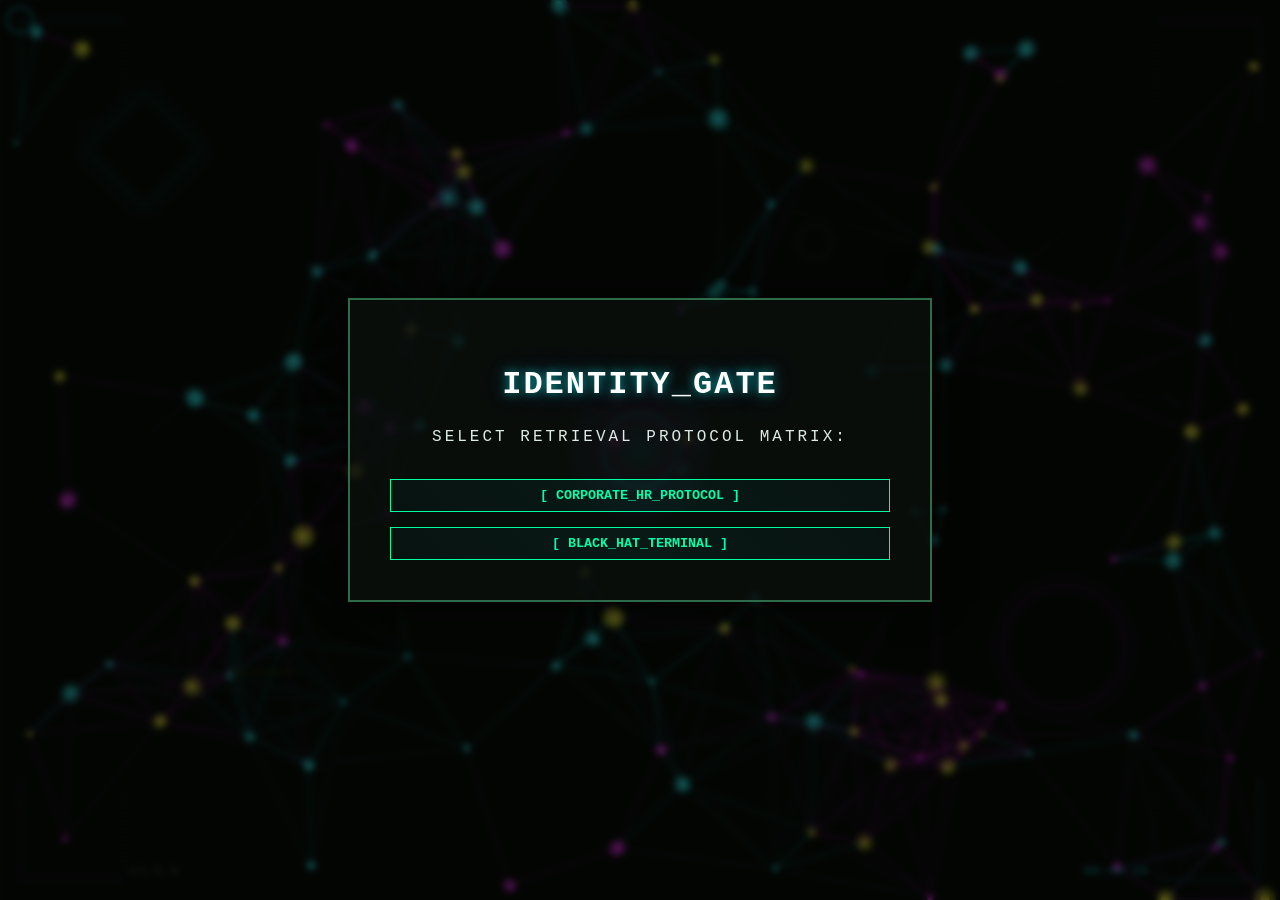
==== commit cb98c938: "refactor: remove redundant COLOR_MATRIX toggle, add mode transition - Remove toggle-theme-btn (dupli" ====
--- a/index.html
+++ b/index.html
@@ -73,7 +73,6 @@
                 <button id="hr-mode-btn" class="btn-control">[ SWITCH TO STANDARD CV ]</button>
                 <button id="overclock-btn" class="btn-control btn-danger">CORE_OVERCLOCK</button>
                 <button id="toggle-font-btn" class="btn-control">[ AA_READABLE_FONT ]</button>
-                <button id="toggle-theme-btn" class="btn-control">[ COLOR_MATRIX: DEFAULT ]</button>
                 <button id="reset-page-btn" class="btn-control">[ RESET_DECK ]</button>
             </div>
         </header>
--- a/style.css
+++ b/style.css
@@ -25,21 +25,15 @@
     box-sizing: border-box;
     overflow-x: hidden;
     line-height: 1.5;
+    transition: color 0.4s ease;
+}
+
+.main-deck {
+    transition: background 0.4s ease, box-shadow 0.4s ease, border-radius 0.4s ease, padding 0.4s ease;
 }
 
 body.readable-font {
     font-family: var(--font-readable) !important;
-}
-
-body.high-contrast-mode {
-    --bg-main: #f8fafc !important;
-    --card-bg: #ffffff !important;
-    --text-main: #1e293b !important;
-    --text-bright: #0f172a !important;
-    --border-color: #e2e8f0 !important;
-    --accent-neon: #2563eb !important;
-    --accent-critical: #dc2626 !important;
-    --accent-dim: #94a3b8 !important;
 }
 
 body.overclocked {
@@ -191,7 +185,7 @@
 .main-subtitle { color: var(--accent-neon); font-weight: bold; margin: 5px 0 8px 0; text-shadow: 0 0 10px rgba(0, 255, 163, 0.2); }
 
 .contact-sub-bar { margin: 0; font-size: 0.85rem; display: flex; align-items: center; gap: 12px; flex-wrap: wrap; }
-.contact-meta { opacity: 0.6; font-size: 0.8rem; }
+.contact-meta { font-size: 0.8rem; color: var(--accent-neon); }
 .linkedin-link {
     display: inline-flex;
     align-items: center;
@@ -579,68 +573,73 @@
 }
 
 /* ==========================================
-   HR MODE — PROFESSIONAL CV CLEAN LAYOUT
+   HR MODE — WHITE CV CARD ON CYBER BG
    ========================================== */
-body.high-contrast-mode .grid-lines,
-body.high-contrast-mode .scanlines,
-body.high-contrast-mode .floating-shapes,
-body.high-contrast-mode .corner,
-body.high-contrast-mode .scene,
-body.high-contrast-mode #scene { display: none !important; }
-body.high-contrast-mode .mouse-trail { border-color: var(--accent-neon); }
-body.high-contrast-mode .time { color: var(--accent-neon); }
+body.high-contrast-mode .mouse-trail { border-color: #2563eb; opacity: 0.3; }
+body.high-contrast-mode .time { color: #2563eb; }
 body.high-contrast-mode .version { color: #94a3b8; }
 
 body.high-contrast-mode {
     font-family: 'Segoe UI', Tahoma, Geneva, Verdana, sans-serif !important;
-    padding: 40px 20px !important;
+    padding: 20px !important;
+}
+
+body.high-contrast-mode .main-deck {
+    background: rgba(255, 255, 255, 0.35) !important;
+    backdrop-filter: blur(6px) !important;
+    -webkit-backdrop-filter: blur(6px) !important;
+    border-radius: 12px !important;
+    padding: 35px 40px !important;
+    box-shadow: 0 8px 50px rgba(0,0,0,0.6), 0 0 100px rgba(0,0,0,0.3) !important;
+    margin: 20px auto !important;
+    position: relative;
+    z-index: 3;
+    color: #0f172a !important;
 }
 
 /* Header */
 body.high-contrast-mode .deck-header {
     flex-direction: column !important;
     align-items: flex-start !important;
-    gap: 15px !important;
-    border-bottom: 2px solid var(--border-color) !important;
+    gap: 8px !important;
+    border-bottom: 2px solid #e2e8f0 !important;
     padding-bottom: 20px !important;
-    margin-bottom: 10px !important;
+    margin-bottom: 25px !important;
 }
 body.high-contrast-mode .main-title {
-    color: #0f172a !important;
+    color: #000000 !important;
     font-size: 2.4rem !important;
     font-weight: 800 !important;
     text-shadow: none !important;
     letter-spacing: -0.5px !important;
 }
 body.high-contrast-mode .main-subtitle {
-    color: #475569 !important;
+    color: #000000 !important;
     font-size: 1.05rem !important;
     font-weight: 500 !important;
     text-shadow: none !important;
-    margin-bottom: 12px !important;
-}
-body.high-contrast-mode .contact-meta { opacity: 0.5 !important; font-size: 0.8rem !important; color: #64748b !important; }
+    margin: 0 0 8px 0 !important;
+}
+body.high-contrast-mode .contact-meta { font-size: 0.8rem; color: #000000; }
 body.high-contrast-mode .linkedin-link {
-    color: #2563eb !important;
-    border-color: #2563eb !important;
+    color: #1d4ed8 !important;
+    border-color: #1d4ed8 !important;
     font-weight: 600 !important;
     border-radius: 6px !important;
-    background: rgba(37, 99, 235, 0.04) !important;
+    background: rgba(29, 78, 216, 0.06) !important;
     text-shadow: none !important;
 }
 body.high-contrast-mode .linkedin-link:hover {
-    background: #2563eb !important;
+    background: #1d4ed8 !important;
     color: #ffffff !important;
-    box-shadow: 0 2px 12px rgba(37, 99, 235, 0.25) !important;
+    box-shadow: 0 2px 12px rgba(29, 78, 216, 0.25) !important;
     text-shadow: none !important;
 }
 body.high-contrast-mode .control-matrix { align-self: flex-start !important; }
 
 /* Control buttons */
 body.high-contrast-mode .btn-control,
-body.high-contrast-mode .btn-skip,
-body.high-contrast-mode .btn-decrypt,
-body.high-contrast-mode .btn-gate {
+body.high-contrast-mode .btn-skip {
     border-color: #cbd5e1 !important;
     color: #475569 !important;
     background: #ffffff !important;
@@ -650,13 +649,10 @@
     padding: 8px 16px !important;
 }
 body.high-contrast-mode .btn-control:hover,
-body.high-contrast-mode .btn-skip:hover,
-body.high-contrast-mode .btn-decrypt:hover,
-body.high-contrast-mode .btn-gate:hover {
+body.high-contrast-mode .btn-skip:hover {
     background: #f1f5f9 !important;
     border-color: #94a3b8 !important;
     color: #0f172a !important;
-    box-shadow: none !important;
 }
 body.high-contrast-mode .btn-danger {
     border-color: #e2e8f0 !important;
@@ -667,117 +663,94 @@
     border-color: #fca5a5 !important;
     color: #dc2626 !important;
 }
-body.high-contrast-mode .btn-gate::after,
-body.high-contrast-mode .btn-gate:hover::after { display: none !important; }
-
-/* Section cards */
+
+/* Sections inside white card */
 body.high-contrast-mode .section-card {
-    background: #ffffff !important;
-    border: 1px solid #e2e8f0 !important;
+    background: rgba(255, 255, 255, 0.3) !important;
+    border: 1px solid rgba(255, 255, 255, 0.12) !important;
     border-radius: 8px !important;
-    box-shadow: 0 1px 3px rgba(0,0,0,0.04) !important;
     padding: 24px !important;
+    margin-bottom: 20px !important;
+    box-shadow: none !important;
 }
 body.high-contrast-mode .section-card h2 {
-    color: #0f172a !important;
-    border-bottom-color: #e2e8f0 !important;
+    color: #000000 !important;
+    border-bottom: 1px solid rgba(255, 255, 255, 0.2) !important;
     font-weight: 700 !important;
     font-size: 1.15rem !important;
     padding-bottom: 12px !important;
 }
-body.high-contrast-mode .section-card:hover {
-    border-color: #e2e8f0 !important;
-    box-shadow: 0 2px 8px rgba(0,0,0,0.06) !important;
-}
-body.high-contrast-mode .section-instruction { color: #64748b !important; }
+body.high-contrast-mode .section-instruction { color: #000000 !important; }
 
 /* Metrics */
-body.high-contrast-mode .metrics-grid { gap: 12px !important; }
 body.high-contrast-mode .metric-cell {
-    background: #f8fafc !important;
-    border-color: #e2e8f0 !important;
+    background: rgba(255, 255, 255, 0.25) !important;
+    border-color: rgba(255, 255, 255, 0.12) !important;
     border-radius: 6px !important;
-    box-shadow: none !important;
-}
-body.high-contrast-mode .metric-cell:hover {
-    border-color: #cbd5e1 !important;
-    box-shadow: 0 1px 4px rgba(0,0,0,0.04) !important;
-}
-body.high-contrast-mode .metric-label { color: #64748b !important; font-weight: 500 !important; }
-body.high-contrast-mode .metric-value { color: #0f172a !important; }
-body.high-contrast-mode .text-accent { color: #0f172a !important; }
-body.high-contrast-mode .text-neon { color: #0f172a !important; }
+}
+body.high-contrast-mode .metric-cell:hover { border-color: rgba(255, 255, 255, 0.3) !important; }
+body.high-contrast-mode .metric-label { color: #000000 !important; font-weight: 500 !important; }
+body.high-contrast-mode .metric-value { color: #000000 !important; }
+body.high-contrast-mode .text-accent { color: #000000 !important; }
+body.high-contrast-mode .text-neon { color: #000000 !important; }
 
 /* Inventory */
 body.high-contrast-mode .inv-slot {
-    border-color: #e2e8f0 !important;
-    background: #f8fafc !important;
-    box-shadow: none !important;
+    border-color: rgba(255, 255, 255, 0.12) !important;
+    background: rgba(255, 255, 255, 0.25) !important;
     border-radius: 6px !important;
-    color: #334155 !important;
+    color: #000000 !important;
     font-weight: 500 !important;
 }
 body.high-contrast-mode .inv-slot:hover {
-    background: #f1f5f9 !important;
-    border-color: #cbd5e1 !important;
-    box-shadow: none !important;
+    background: rgba(255, 255, 255, 0.35) !important;
+    border-color: rgba(255, 255, 255, 0.25) !important;
 }
 body.high-contrast-mode .inv-slot.active {
-    border-color: #2563eb !important;
-    background: rgba(37, 99, 235, 0.06) !important;
-    color: #2563eb !important;
-    box-shadow: 0 0 0 2px rgba(37, 99, 235, 0.1) !important;
+    border-color: #1d4ed8 !important;
+    background: rgba(29, 78, 216, 0.15) !important;
+    color: #1d4ed8 !important;
 }
 body.high-contrast-mode .inventory-display-pane {
-    background: #f8fafc !important;
-    border-color: #e2e8f0 !important;
+    background: rgba(255, 255, 255, 0.25) !important;
+    border-color: rgba(255, 255, 255, 0.12) !important;
     border-radius: 6px !important;
-    box-shadow: none !important;
-}
-body.high-contrast-mode .display-title { color: #0f172a !important; text-shadow: none !important; font-weight: 700 !important; }
-body.high-contrast-mode .display-meta p { color: #475569 !important; }
-body.high-contrast-mode .pane-divider { border-color: #e2e8f0 !important; }
+}
+body.high-contrast-mode .display-title { color: #000000 !important; text-shadow: none !important; font-weight: 700 !important; }
+body.high-contrast-mode .display-meta p { color: #000000 !important; }
+body.high-contrast-mode .pane-divider { border-color: rgba(255, 255, 255, 0.12) !important; }
 
 /* Experience */
 body.high-contrast-mode .terminal-experience-box {
-    background: #f8fafc !important;
-    border: 1px solid #e2e8f0 !important;
-    border-left: 4px solid #2563eb !important;
+    background: rgba(255, 255, 255, 0.25) !important;
+    border-color: rgba(255, 255, 255, 0.12) !important;
+    border-left-color: #1d4ed8 !important;
     border-radius: 6px !important;
-    box-shadow: none !important;
-}
-body.high-contrast-mode .role-title { color: #0f172a !important; font-weight: 700 !important; }
-body.high-contrast-mode .role-date { color: #2563eb !important; font-weight: 600 !important; }
-body.high-contrast-mode .experience-metadata { opacity: 1 !important; }
+}
+body.high-contrast-mode .role-title { color: #000000 !important; font-weight: 700 !important; }
+body.high-contrast-mode .role-date { color: #1d4ed8 !important; font-weight: 600 !important; }
 body.high-contrast-mode .tag-accent { color: #dc2626 !important; }
-body.high-contrast-mode .tag-secondary { color: #64748b !important; }
-body.high-contrast-mode .tag-divider { color: #cbd5e1 !important; }
-body.high-contrast-mode .box-divider { border-color: #e2e8f0 !important; }
-body.high-contrast-mode .decryption-status-line .status-text { color: #2563eb !important; }
-body.high-contrast-mode .status-indicator-dot { background-color: #2563eb !important; }
-body.high-contrast-mode .company-name { color: #0f172a !important; font-weight: 700 !important; }
-body.high-contrast-mode .clean-log-bullets li { color: #334155 !important; }
-body.high-contrast-mode .clean-log-bullets li::before { color: #2563eb !important; }
-
-/* Gateway overlays HR */
-body.high-contrast-mode #boot-screen { background: #f8fafc !important; }
-body.high-contrast-mode .boot-container { background: #ffffff !important; border-color: #e2e8f0 !important; }
-body.high-contrast-mode #gatekeeper-screen { background: #f8fafc !important; backdrop-filter: none !important; }
-body.high-contrast-mode #gatekeeper-screen .gatekeeper-frame { background: #ffffff !important; }
-body.high-contrast-mode .gatekeeper-hint { color: #64748b !important; letter-spacing: 1px !important; }
-body.high-contrast-mode .glitch-title { color: #0f172a !important; text-shadow: none !important; }
-body.high-contrast-mode .gatekeeper-frame:hover { box-shadow: 0 4px 20px rgba(0,0,0,0.06) !important; }
-
-/* Gatekeeper buttons */
-body.high-contrast-mode #gate-hr-btn,
-body.high-contrast-mode #gate-tech-btn {
-    padding: 12px 20px !important;
+body.high-contrast-mode .tag-secondary { color: #000000 !important; }
+body.high-contrast-mode .company-name { color: #000000 !important; font-weight: 700 !important; }
+body.high-contrast-mode .clean-log-bullets li { color: #000000 !important; }
+body.high-contrast-mode .clean-log-bullets li::before { color: #1d4ed8 !important; }
+body.high-contrast-mode .status-text { color: #1d4ed8 !important; }
+body.high-contrast-mode .status-indicator-dot { background-color: #1d4ed8 !important; }
+
+/* Decrypt button */
+body.high-contrast-mode .btn-decrypt {
+    border-color: rgba(255, 255, 255, 0.2) !important;
+    color: #000000 !important;
+    background: rgba(255, 255, 255, 0.25) !important;
+    font-weight: 500 !important;
     border-radius: 6px !important;
-}
-body.high-contrast-mode #gate-hr-btn { border-color: #2563eb !important; color: #2563eb !important; }
-body.high-contrast-mode #gate-hr-btn:hover { background: #2563eb !important; color: #ffffff !important; }
-body.high-contrast-mode #gate-tech-btn { border-color: #475569 !important; color: #475569 !important; }
-body.high-contrast-mode #gate-tech-btn:hover { background: #475569 !important; color: #ffffff !important; }
+    padding: 8px 16px !important;
+}
+body.high-contrast-mode .btn-decrypt:hover {
+    background: rgba(255, 255, 255, 0.35) !important;
+    border-color: rgba(255, 255, 255, 0.3) !important;
+    color: #000000 !important;
+}
 
 @media (max-width: 600px) {
     .corner { width: 50px; height: 50px; }
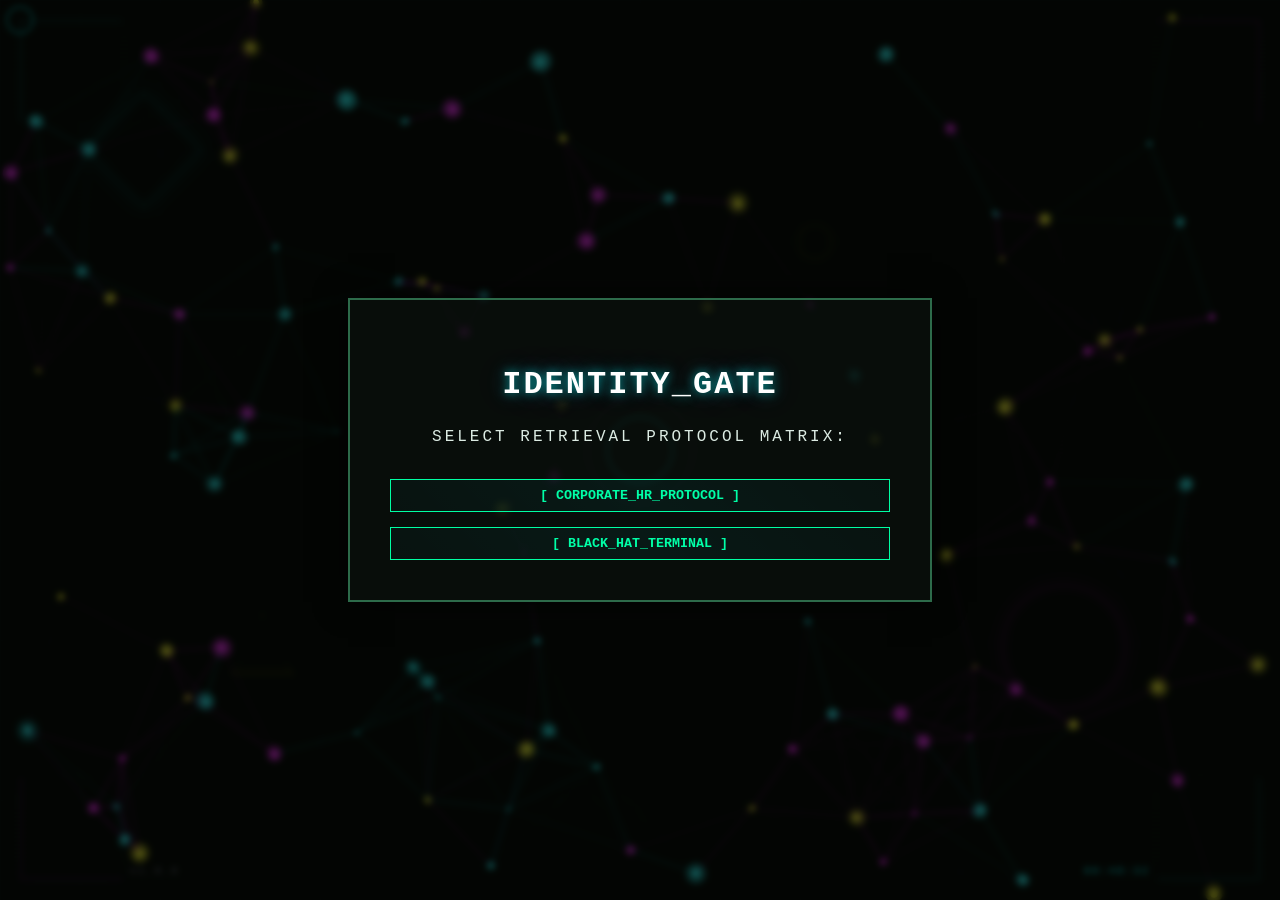
==== commit 4f565c58: "chore: remove all AI/IA references — skills, testimonial, extensions, cleanup" ====
--- a/index.html
+++ b/index.html
@@ -138,7 +138,7 @@
                     <div class="inv-slot" data-item="service">Service_SLA.cfg</div>
                     <div class="inv-slot" data-item="excel">Data_Report.xlsx</div>
                     <div class="inv-slot" data-item="webdev">Web_Dev.src</div>
-                    <div class="inv-slot" data-item="ai">AI_Leverage.run</div>
+                    <div class="inv-slot" data-item="automation-workflow">Automation.run</div>
                 </div>
 
                 <!-- Right Hand Metadata Reader Pane -->
--- a/style.css
+++ b/style.css
@@ -26,6 +26,7 @@
     overflow-x: hidden;
     line-height: 1.5;
     transition: color 0.4s ease;
+    -webkit-font-smoothing: antialiased;
 }
 
 .main-deck {
@@ -226,8 +227,14 @@
     background: transparent; border: 1px solid var(--accent-neon); color: var(--accent-neon);
     font-family: inherit; padding: 8px 14px; cursor: pointer; font-weight: bold; transition: all 0.2s ease;
 }
-.btn-gate:hover, .btn-control:hover, .btn-skip:hover, .btn-decrypt:hover { background: var(--accent-neon); color: #000000 !important; }
-body.high-contrast-mode .btn-gate:hover, body.high-contrast-mode .btn-control:hover, body.high-contrast-mode .btn-skip:hover, body.high-contrast-mode .btn-decrypt:hover { color: #ffffff !important; }
+.btn-gate:hover, .btn-control:hover, .btn-skip:hover, .btn-decrypt:hover { background: var(--accent-neon); color: #000000 !important; transform: scale(1.03); }
+body.high-contrast-mode .btn-gate:hover, body.high-contrast-mode .btn-control:hover, body.high-contrast-mode .btn-skip:hover, body.high-contrast-mode .btn-decrypt:hover { color: #ffffff !important; transform: scale(1.03); }
+.btn-gate, .btn-control, .btn-skip, .btn-decrypt { transition: all 0.25s ease, transform 0.2s ease; }
+.btn-danger:hover { transform: scale(1.03); }
+
+.display-description {
+    transition: opacity 0.25s ease;
+}
 
 .btn-danger { border-color: var(--accent-critical); color: var(--accent-critical); }
 .btn-danger:hover { background: var(--accent-critical); color: #ffffff !important; }
@@ -371,7 +378,7 @@
     --neon-tertiary: #ff0;
 }
 
-.scene {
+.scene, #scene {
     position: fixed;
     top: 0;
     left: 0;
@@ -379,6 +386,11 @@
     height: 100%;
     z-index: 0;
     pointer-events: none;
+    will-change: transform;
+}
+
+.matrix-rain {
+    will-change: transform;
 }
 
 .main-deck, .overlay-screen {
@@ -586,8 +598,8 @@
 
 body.high-contrast-mode .main-deck {
     background: rgba(255, 255, 255, 0.35) !important;
-    backdrop-filter: blur(6px) !important;
-    -webkit-backdrop-filter: blur(6px) !important;
+    backdrop-filter: blur(4px) !important;
+    -webkit-backdrop-filter: blur(4px) !important;
     border-radius: 12px !important;
     padding: 35px 40px !important;
     box-shadow: 0 8px 50px rgba(0,0,0,0.6), 0 0 100px rgba(0,0,0,0.3) !important;
@@ -752,12 +764,115 @@
     color: #000000 !important;
 }
 
-@media (max-width: 600px) {
-    .corner { width: 50px; height: 50px; }
-    .corner-tl { top: 10px; left: 10px; }
-    .corner-tr { top: 10px; right: 10px; }
-    .corner-bl { bottom: 10px; left: 10px; }
-    .corner-br { bottom: 10px; right: 10px; }
-    .version { left: 70px; bottom: 15px; }
-    .time { right: 70px; bottom: 15px; }
+/* ==========================================
+   RESPONSIVE OPTIMIZATION
+   ========================================== */
+@media (max-width: 768px) {
+  body { padding: 8px; }
+  .main-deck { max-width: 100%; }
+  .deck-header { flex-direction: column !important; align-items: flex-start !important; gap: 10px !important; }
+  .main-title { font-size: 1.6rem; }
+  .main-subtitle { font-size: 0.8rem; }
+  .contact-sub-bar { flex-direction: column; align-items: flex-start; gap: 6px; }
+  .control-matrix { width: 100%; gap: 6px; }
+  .btn-control, .btn-skip { font-size: 0.7rem; padding: 6px 10px; }
+  .linkedin-link { font-size: 0.8rem; padding: 5px 10px; }
+  .section-card { padding: 16px; margin-bottom: 16px; }
+  .section-card h2 { font-size: 1rem; }
+  .metrics-grid { grid-template-columns: 1fr 1fr; gap: 8px; }
+  .metric-cell { padding: 10px; }
+  .metric-value { font-size: 1rem; }
+  .inventory-grid { grid-template-columns: 1fr 1fr; gap: 6px; }
+  .inv-slot { padding: 10px 8px; font-size: 0.75rem; }
+  .inventory-display-pane { padding: 14px; min-height: 180px; }
+  .display-title { font-size: 1rem; }
+  .display-description { font-size: 0.85rem; }
+  .gatekeeper-frame { padding: 25px 16px; max-width: 90vw; }
+  .glitch-title { font-size: 1.4rem; }
+  .gatekeeper-hint { font-size: 0.7rem; letter-spacing: 1px; }
+  .btn-gate { font-size: 0.75rem; padding: 10px 12px; width: 100%; }
+  .gatekeeper-actions { gap: 10px; }
+  .boot-container { padding: 10px; height: 85vh; max-width: 95vw; }
+  .boot-header { font-size: 0.7rem; flex-wrap: wrap; gap: 6px; }
+  #boot-log { font-size: 0.75rem; }
+  .terminal-input { font-size: 0.8rem; }
+  .terminal-experience-box { padding: 16px; }
+  .role-title { font-size: 1rem; }
+  .role-date { font-size: 0.85rem; }
+  .experience-header { flex-direction: column; align-items: flex-start; gap: 4px; }
+  .clean-log-bullets li { font-size: 0.85rem; margin-bottom: 8px; }
+  .btn-decrypt { font-size: 0.7rem; padding: 6px 10px; }
+  .corner { width: 50px; height: 50px; opacity: 0.25; }
+  .corner-tl { top: 6px; left: 6px; }
+  .corner-tr { top: 6px; right: 6px; }
+  .corner-bl { bottom: 6px; left: 6px; }
+  .corner-br { bottom: 6px; right: 6px; }
+  .version { left: 60px; bottom: 10px; font-size: 0.5rem; }
+  .time { right: 60px; bottom: 10px; font-size: 0.5rem; }
+  .shape { opacity: 0.15; }
+  .shape-1 { width: 40px; height: 40px; }
+  .shape-2 { width: 60px; height: 60px; }
+  .shape-3 { width: 30px; height: 30px; }
+  .shape-4 { width: 20px; height: 20px; }
+  .shape-5 { width: 18px; height: 18px; }
+  body.high-contrast-mode .main-deck { padding: 20px 16px !important; margin: 10px auto !important; }
+  body.high-contrast-mode .section-card { padding: 14px !important; }
+  body.high-contrast-mode .main-title { font-size: 1.8rem !important; }
+  body.high-contrast-mode .linkedin-link { font-size: 0.8rem !important; }
+}
+
+@media (max-width: 480px) {
+  body { padding: 4px; }
+  .main-title { font-size: 1.3rem; }
+  .main-subtitle { font-size: 0.7rem; }
+  .contact-meta { font-size: 0.65rem; }
+  .linkedin-link { font-size: 0.7rem; padding: 4px 8px; }
+  .section-card { padding: 12px; margin-bottom: 12px; }
+  .section-card h2 { font-size: 0.9rem; }
+  .metrics-grid { grid-template-columns: 1fr; gap: 6px; }
+  .metric-cell { padding: 8px; }
+  .metric-label { font-size: 0.7rem; }
+  .metric-value { font-size: 0.9rem; }
+  .inventory-grid { grid-template-columns: 1fr; gap: 5px; }
+  .inv-slot { padding: 10px; font-size: 0.8rem; }
+  .inventory-display-pane { padding: 12px; min-height: 150px; }
+  .gatekeeper-frame { padding: 20px 12px; }
+  .glitch-title { font-size: 1.1rem; letter-spacing: 1px; }
+  .gatekeeper-hint { font-size: 0.65rem; }
+  .btn-gate { font-size: 0.7rem; padding: 8px 10px; }
+  .boot-container { height: 90vh; }
+  .boot-header { font-size: 0.65rem; }
+  #boot-log { font-size: 0.7rem; }
+  .terminal-input { font-size: 0.75rem; }
+  .terminal-experience-box { padding: 12px; }
+  .role-title { font-size: 0.95rem; }
+  .clean-log-bullets li { font-size: 0.8rem; }
+  .btn-control, .btn-skip, .btn-decrypt { font-size: 0.65rem; padding: 5px 8px; }
+  .control-matrix { gap: 4px; }
+  .deck-header { gap: 6px !important; }
+  .corner { width: 30px; height: 30px; opacity: 0.2; }
+  .corner-tl { top: 4px; left: 4px; }
+  .corner-tr { top: 4px; right: 4px; }
+  .corner-bl { bottom: 4px; left: 4px; }
+  .corner-br { bottom: 4px; right: 4px; }
+  .version { left: 40px; bottom: 6px; }
+  .time { right: 40px; bottom: 6px; }
+  .mouse-trail { display: none; }
+  .shape-1, .shape-2, .shape-3, .shape-4, .shape-5 { opacity: 0.08; }
+  .log-section-header { flex-direction: column; align-items: flex-start; gap: 8px; }
+  body.high-contrast-mode .main-deck { padding: 14px 10px !important; margin: 4px auto !important; border-radius: 6px !important; }
+  body.high-contrast-mode .main-title { font-size: 1.5rem !important; }
+  body.high-contrast-mode .main-subtitle { font-size: 0.85rem !important; }
+}
+
+@media (max-width: 400px) {
+  .main-title { font-size: 1.15rem; }
+  .gatekeeper-frame { max-width: 95vw; padding: 16px 10px; }
+  .glitch-title { font-size: 1rem; }
+  .gatekeeper-actions { gap: 8px; }
+  .btn-gate { font-size: 0.65rem; }
+  .boot-container { height: 92vh; padding: 8px; }
+  .btn-control, .btn-skip, .btn-decrypt { font-size: 0.6rem; padding: 4px 6px; letter-spacing: 0; }
+  .corner { width: 20px; height: 20px; border-width: 1px; }
+  .version, .time { font-size: 0.45rem; letter-spacing: 1px; }
 }
